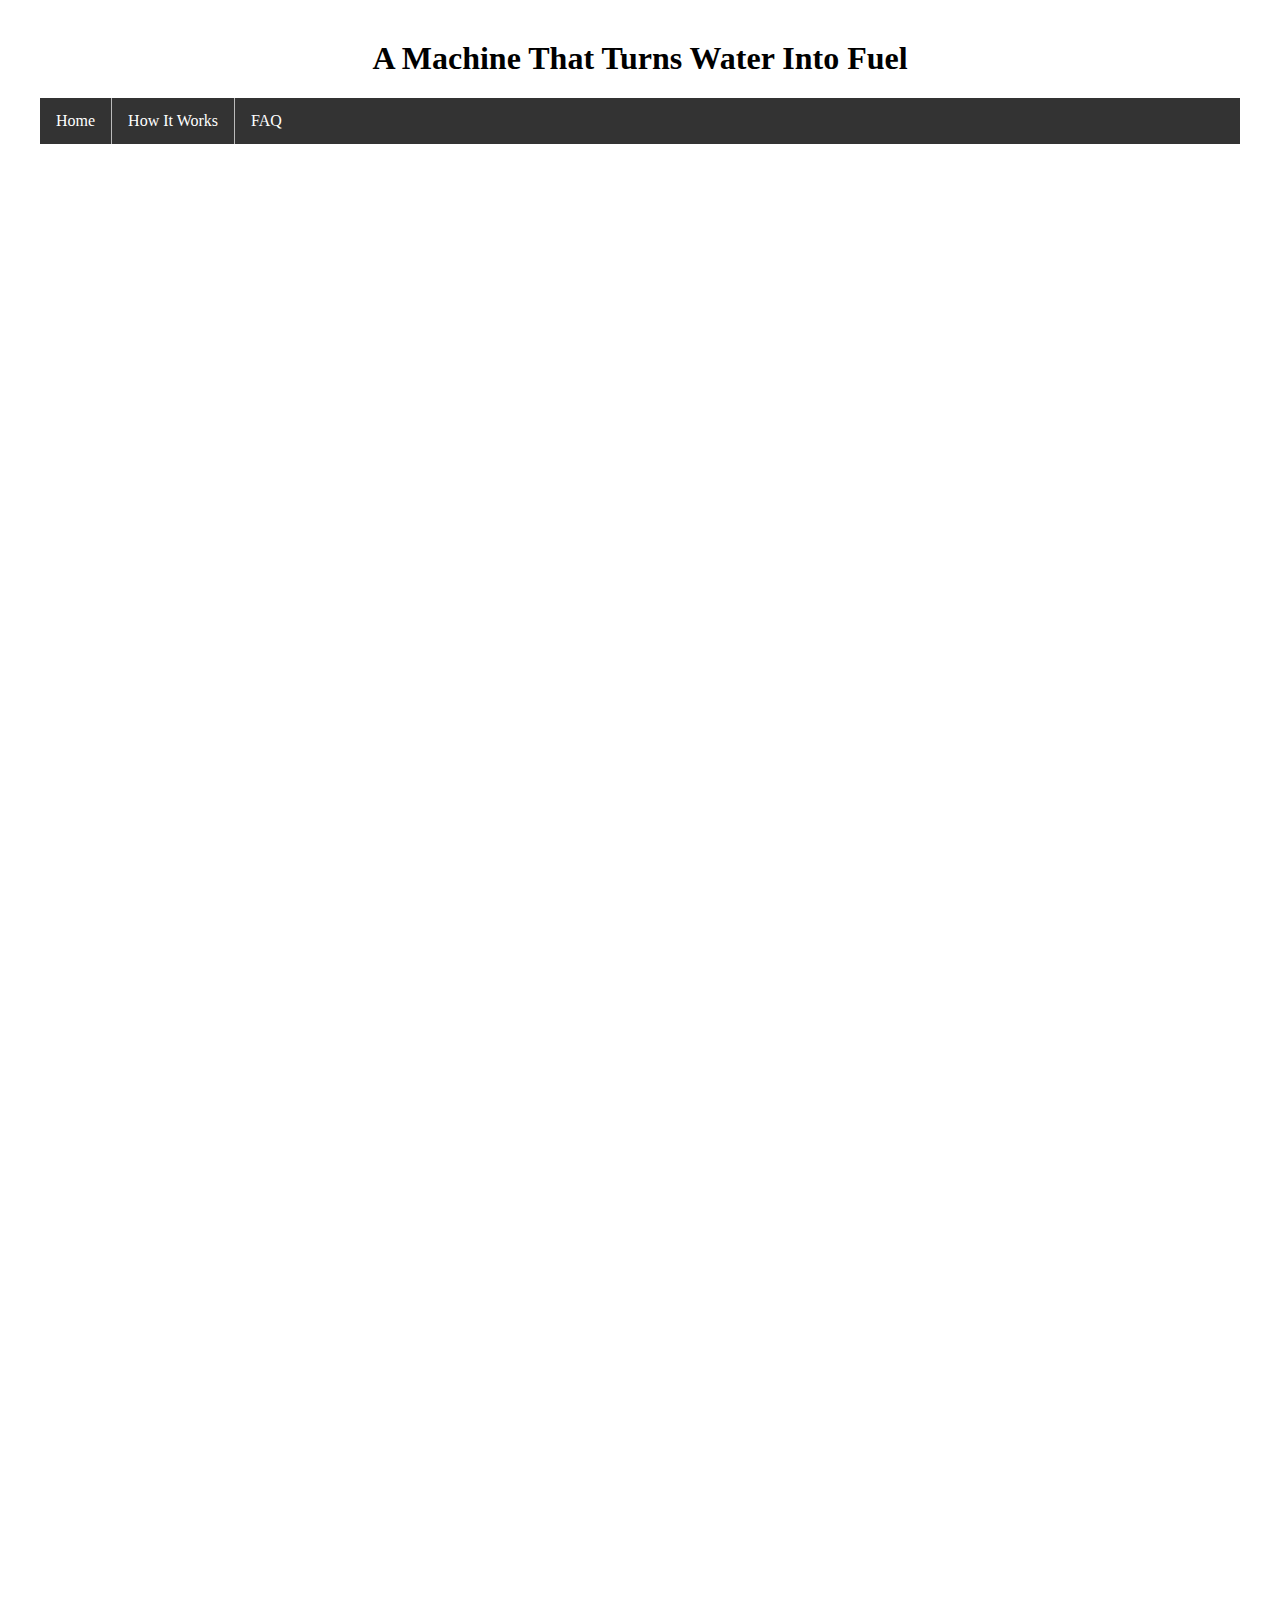
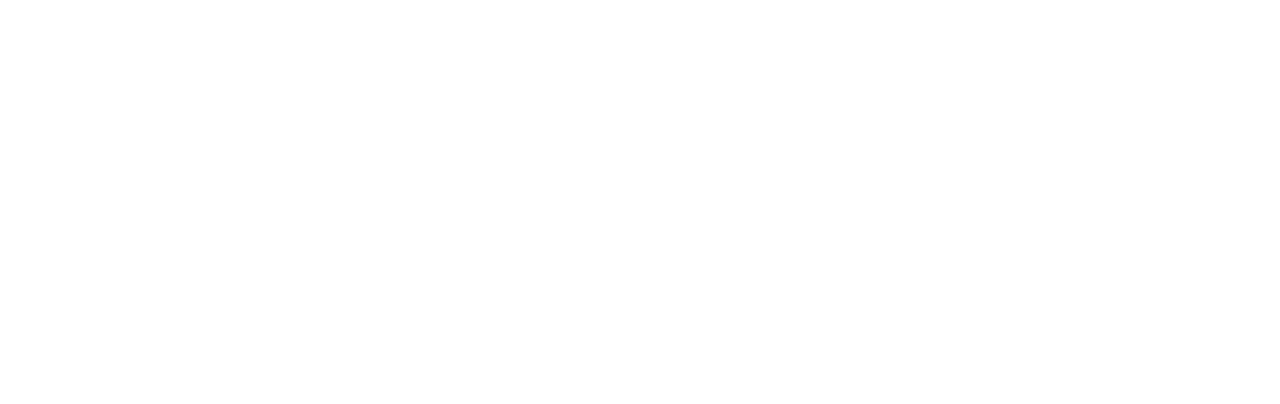
==== index.html @ bcba6958 "Update index.html" ====
<html>
<head>
  <h1>A Machine That Turns Water Into Fuel</h1>
  <link href="index.css" rel="stylesheet" href="text/css">
  </head>
  <body>
   <ul>
  <li><a href="index.html">Home</a></li>
  <li><a href="HowItWorks.html">How It Works</a></li>
  <li><a href="FAQ.html">FAQ</a></li>
 </ul>
<div class="wrapper">
  <div class="box content">Watch to learn more about this machine!</div>
    <iframe width="560" height="315" src="https://www.youtube.com/embed/oFMgLjzMIgI?list=UU5aeU5hk31cLzq_sAExLVWg" frameborder="0" allowfullscreen></iframe>
  <div class="box content">If we're going to make a move away from fossil fuels, it's not going to happen overnight; too much of our existing infrastructure and technology is based on coal and petroleum, which would take a lot of time and money to replace. However, synthetic fuels would be a good interim option, especially if they could be cleanly produced as Sunfire GmbH has done. The Dresden-based cleantech company has unveiled a rig the first of its kind that uses what it calls "Power-to-Liquid" technology to convert H2O and CO2 into liquid hydrocarbons synthetic petrol, diesel and kerosene.</div>
    </div>
</body>
</html>
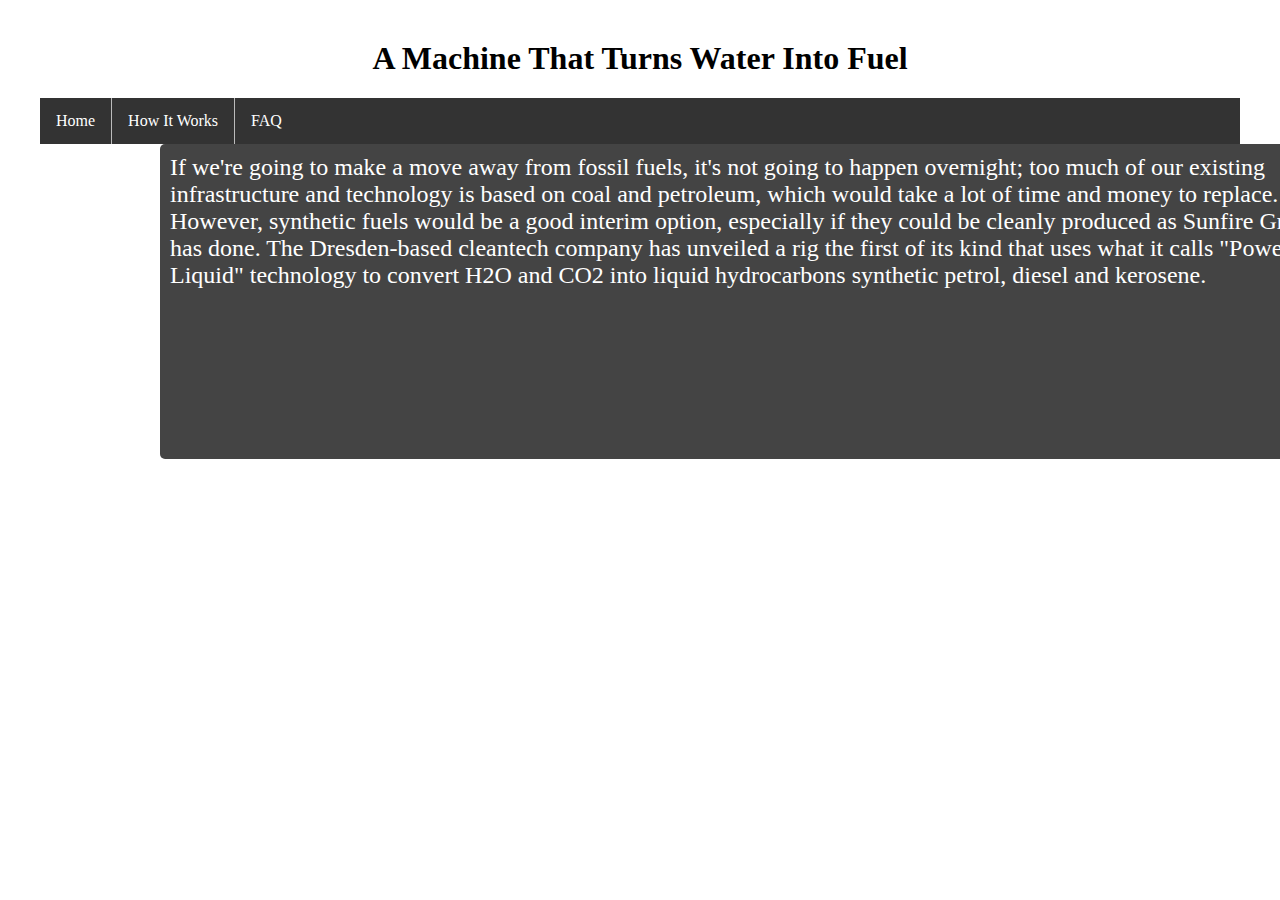
==== commit 8c6043da: "Update index.html" ====
--- a/index.html
+++ b/index.html
@@ -12,7 +12,7 @@
 <div class="wrapper">
   <div class="box content">Watch to learn more about this machine!</div>
     <iframe width="560" height="315" src="https://www.youtube.com/embed/oFMgLjzMIgI?list=UU5aeU5hk31cLzq_sAExLVWg" frameborder="0" allowfullscreen></iframe>
-  <div class="box content">If we're going to make a move away from fossil fuels, it's not going to happen overnight; too much of our existing infrastructure and technology is based on coal and petroleum, which would take a lot of time and money to replace. However, synthetic fuels would be a good interim option, especially if they could be cleanly produced as Sunfire GmbH has done. The Dresden-based cleantech company has unveiled a rig the first of its kind that uses what it calls "Power-to-Liquid" technology to convert H2O and CO2 into liquid hydrocarbons synthetic petrol, diesel and kerosene.</div>
+  <div class="box">If we're going to make a move away from fossil fuels, it's not going to happen overnight; too much of our existing infrastructure and technology is based on coal and petroleum, which would take a lot of time and money to replace. However, synthetic fuels would be a good interim option, especially if they could be cleanly produced as Sunfire GmbH has done. The Dresden-based cleantech company has unveiled a rig the first of its kind that uses what it calls "Power-to-Liquid" technology to convert H2O and CO2 into liquid hydrocarbons synthetic petrol, diesel and kerosene.</div>
     </div>
 </body>
 </html>
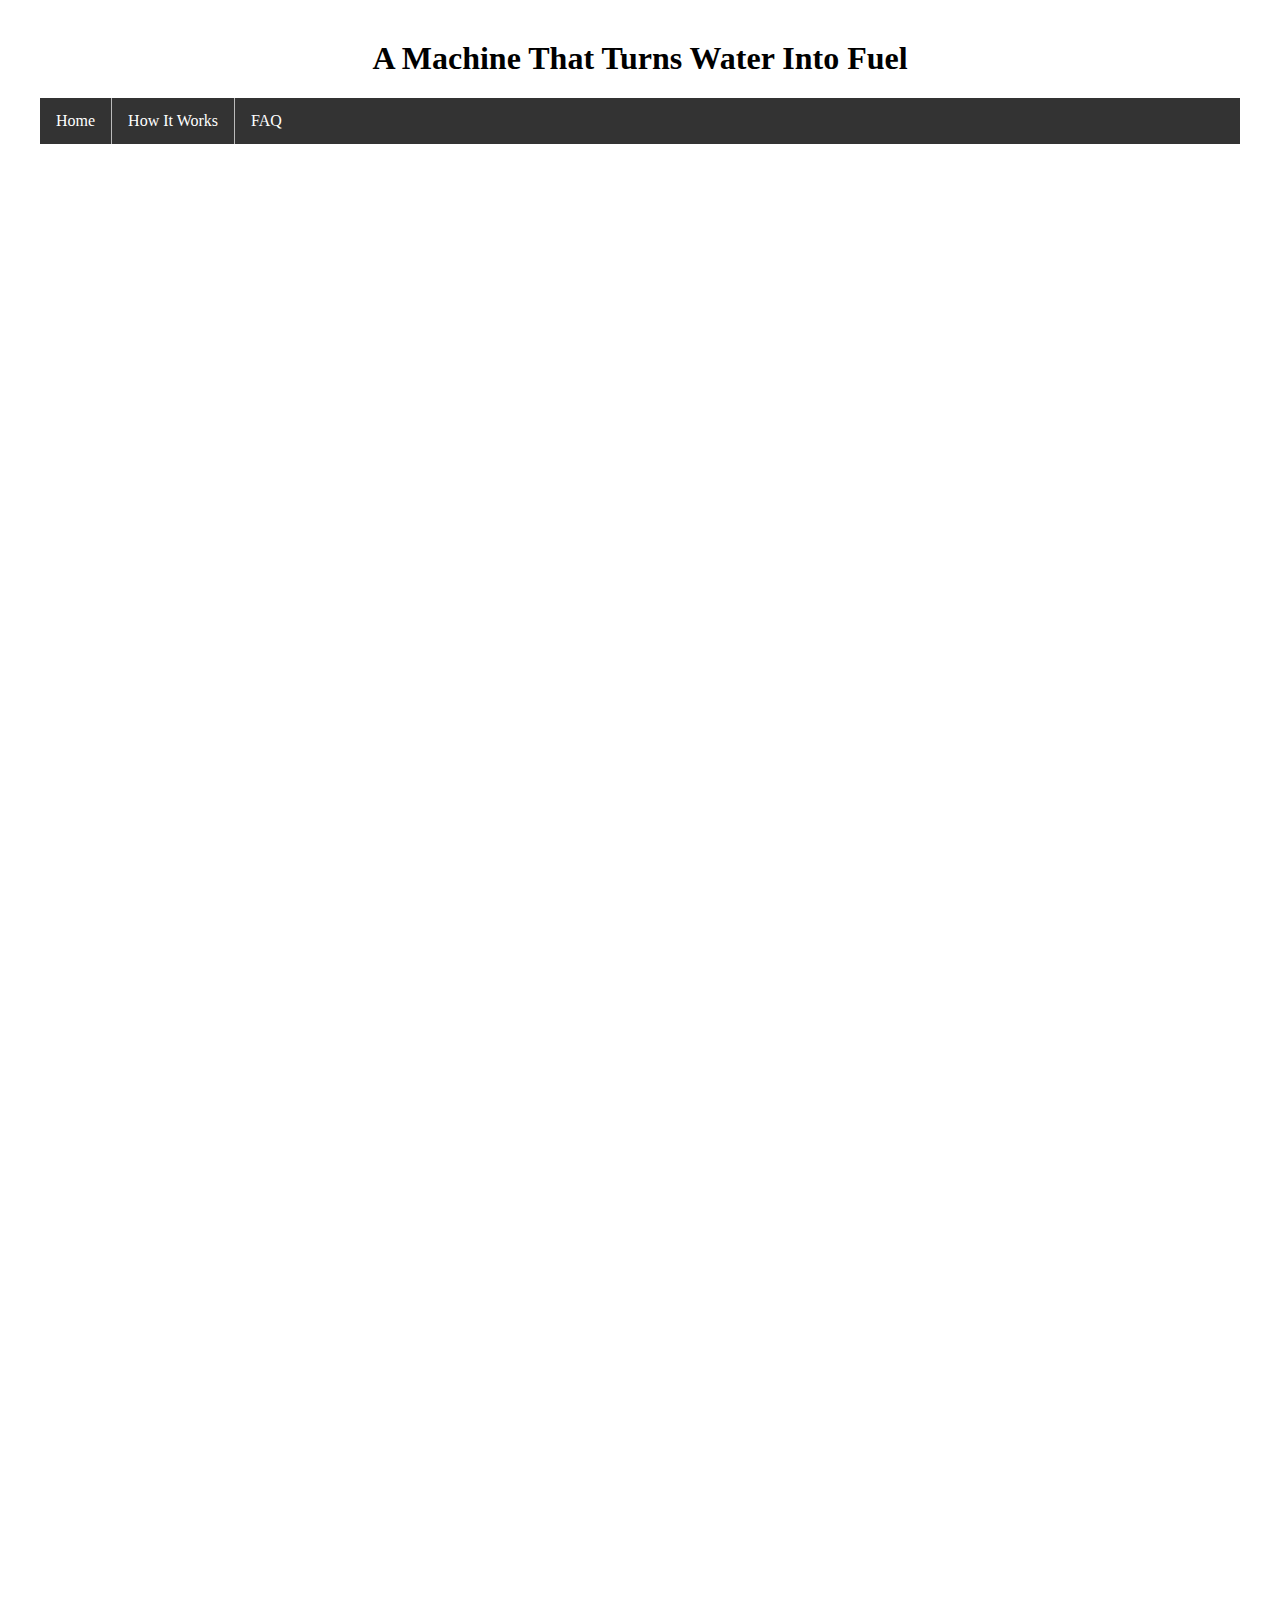
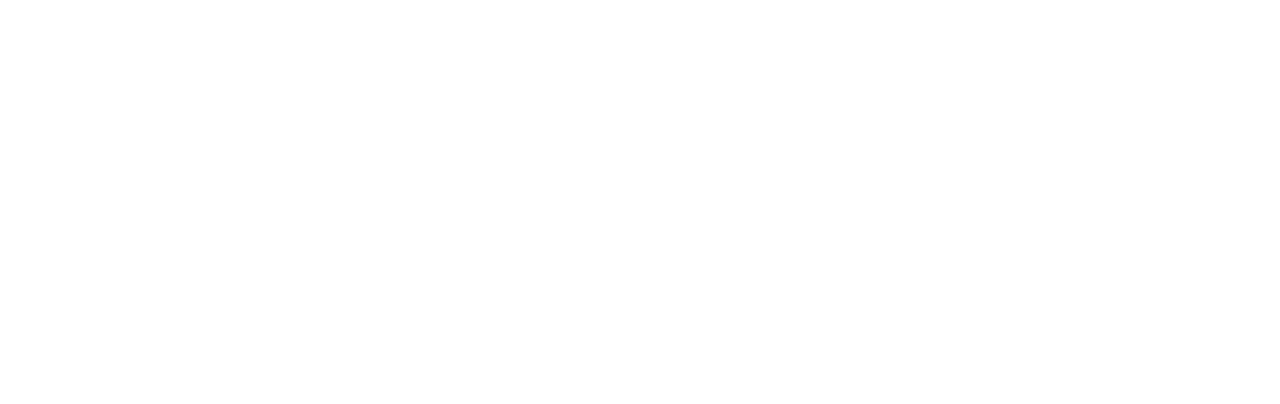
==== commit cad98a43: "Update index.html" ====
--- a/index.html
+++ b/index.html
@@ -12,7 +12,7 @@
 <div class="wrapper">
   <div class="box content">Watch to learn more about this machine!</div>
     <iframe width="560" height="315" src="https://www.youtube.com/embed/oFMgLjzMIgI?list=UU5aeU5hk31cLzq_sAExLVWg" frameborder="0" allowfullscreen></iframe>
-  <div class="box">If we're going to make a move away from fossil fuels, it's not going to happen overnight; too much of our existing infrastructure and technology is based on coal and petroleum, which would take a lot of time and money to replace. However, synthetic fuels would be a good interim option, especially if they could be cleanly produced as Sunfire GmbH has done. The Dresden-based cleantech company has unveiled a rig the first of its kind that uses what it calls "Power-to-Liquid" technology to convert H2O and CO2 into liquid hydrocarbons synthetic petrol, diesel and kerosene.</div>
+  <div class="box content">If we're going to make a move away from fossil fuels, it's not going to happen overnight; too much of our existing infrastructure and technology is based on coal and petroleum, which would take a lot of time and money to replace. However, synthetic fuels would be a good interim option, especially if they could be cleanly produced as Sunfire GmbH has done. The Dresden-based cleantech company has unveiled a rig the first of its kind that uses what it calls "Power-to-Liquid" technology to convert H2O and CO2 into liquid hydrocarbons synthetic petrol, diesel and kerosene.</div>
     </div>
 </body>
 </html>
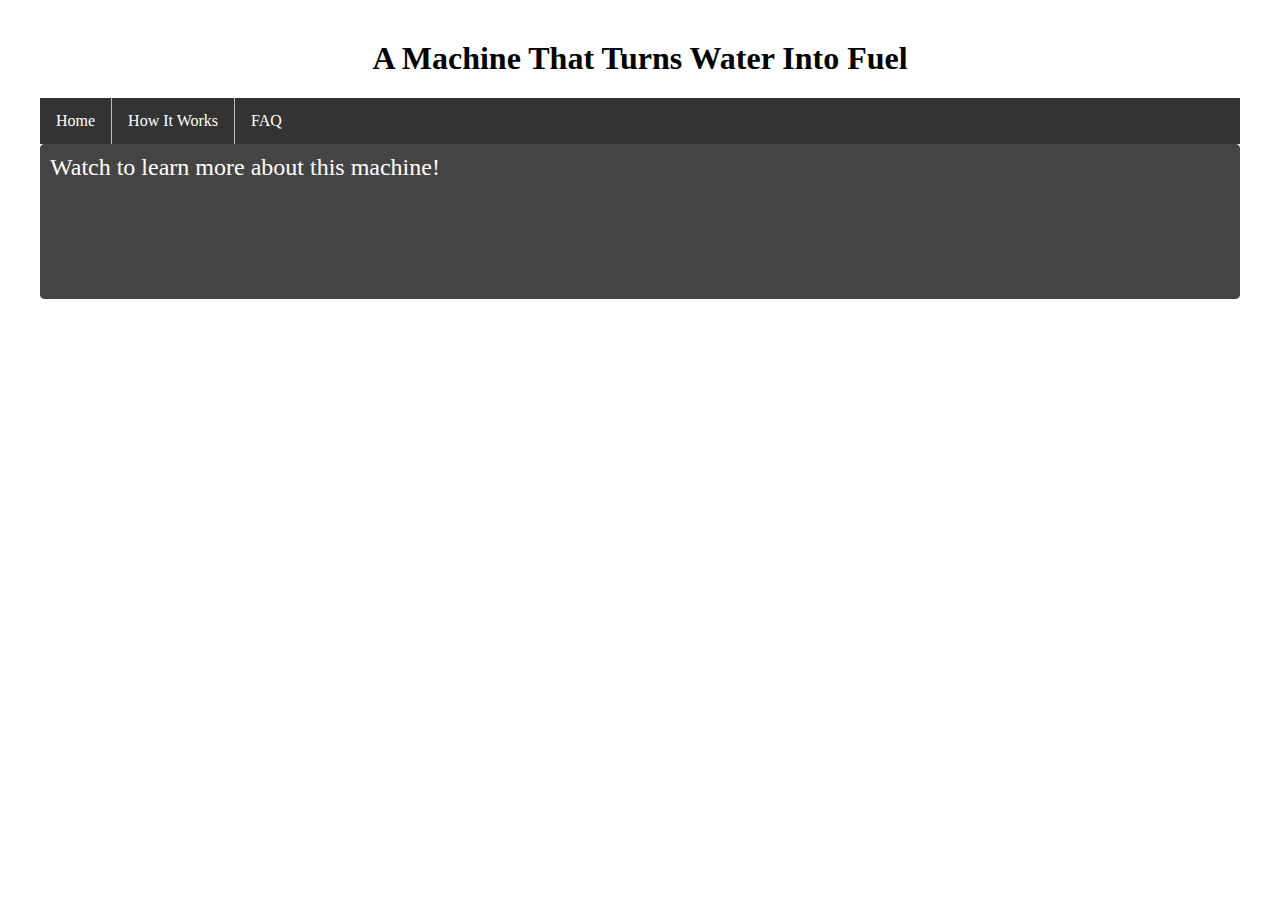
==== commit 3e0c4914: "Update index.html" ====
--- a/index.html
+++ b/index.html
@@ -10,9 +10,9 @@
   <li><a href="FAQ.html">FAQ</a></li>
  </ul>
 <div class="wrapper">
-  <div class="box content">Watch to learn more about this machine!</div>
     <iframe width="560" height="315" src="https://www.youtube.com/embed/oFMgLjzMIgI?list=UU5aeU5hk31cLzq_sAExLVWg" frameborder="0" allowfullscreen></iframe>
   <div class="box content">If we're going to make a move away from fossil fuels, it's not going to happen overnight; too much of our existing infrastructure and technology is based on coal and petroleum, which would take a lot of time and money to replace. However, synthetic fuels would be a good interim option, especially if they could be cleanly produced as Sunfire GmbH has done. The Dresden-based cleantech company has unveiled a rig the first of its kind that uses what it calls "Power-to-Liquid" technology to convert H2O and CO2 into liquid hydrocarbons synthetic petrol, diesel and kerosene.</div>
+   <div class="box content">Watch to learn more about this machine!</div>
     </div>
 </body>
 </html>
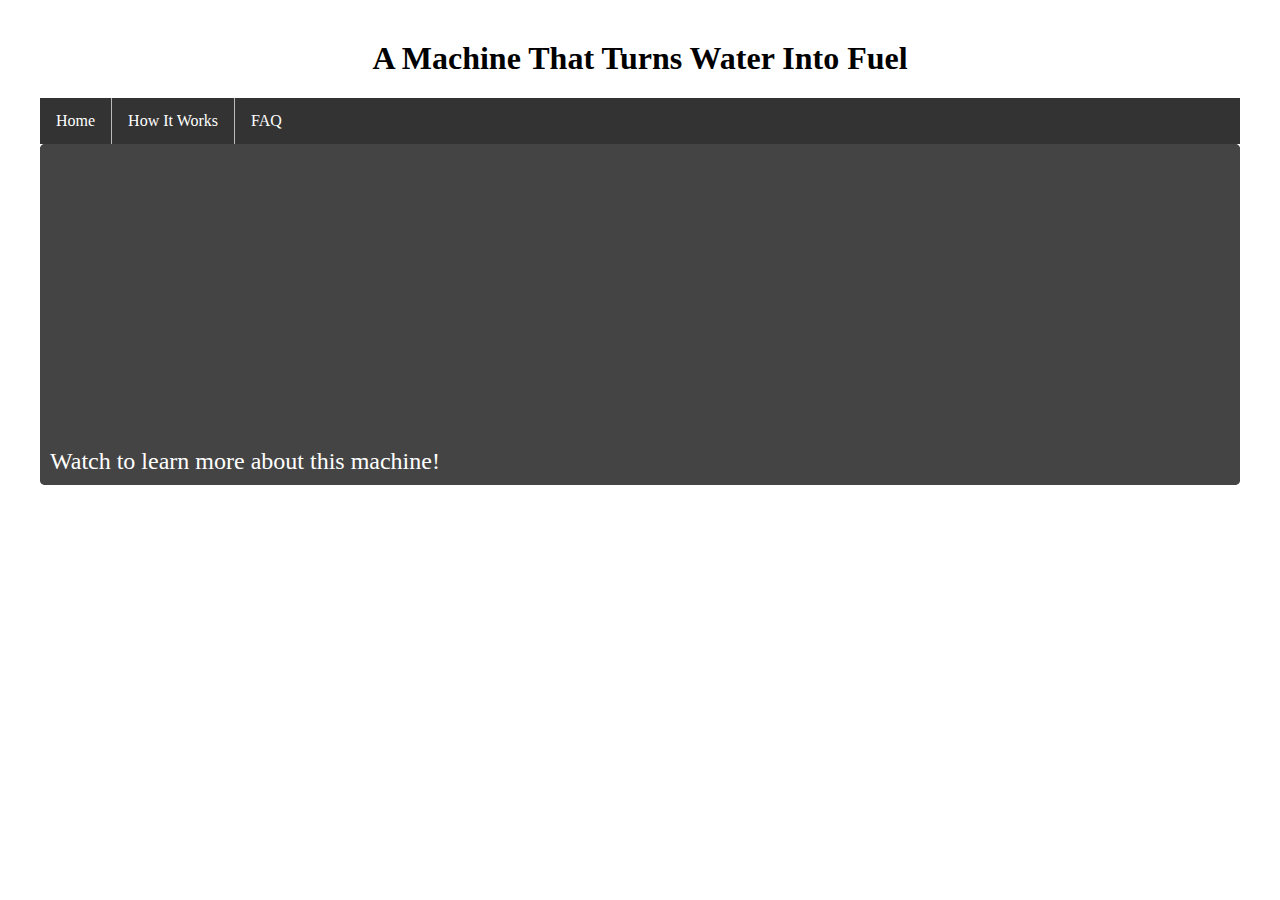
==== commit 8a7ebf1f: "Update index.html" ====
--- a/index.html
+++ b/index.html
@@ -10,9 +10,9 @@
   <li><a href="FAQ.html">FAQ</a></li>
  </ul>
 <div class="wrapper">
-    <iframe width="560" height="315" src="https://www.youtube.com/embed/oFMgLjzMIgI?list=UU5aeU5hk31cLzq_sAExLVWg" frameborder="0" allowfullscreen></iframe>
-  <div class="box content">If we're going to make a move away from fossil fuels, it's not going to happen overnight; too much of our existing infrastructure and technology is based on coal and petroleum, which would take a lot of time and money to replace. However, synthetic fuels would be a good interim option, especially if they could be cleanly produced as Sunfire GmbH has done. The Dresden-based cleantech company has unveiled a rig the first of its kind that uses what it calls "Power-to-Liquid" technology to convert H2O and CO2 into liquid hydrocarbons synthetic petrol, diesel and kerosene.</div>
-   <div class="box content">Watch to learn more about this machine!</div>
+   <div class="box content">If we're going to make a move away from fossil fuels, it's not going to happen overnight; too much of our existing infrastructure and technology is based on coal and petroleum, which would take a lot of time and money to replace. However, synthetic fuels would be a good interim option, especially if they could be cleanly produced as Sunfire GmbH has done. The Dresden-based cleantech company has unveiled a rig the first of its kind that uses what it calls "Power-to-Liquid" technology to convert H2O and CO2 into liquid hydrocarbons synthetic petrol, diesel and kerosene.</div>
+  <div class="box content">Watch to learn more about this machine!
+  <iframe width="560" height="315" src="https://www.youtube.com/embed/oFMgLjzMIgI?list=UU5aeU5hk31cLzq_sAExLVWg" frameborder="0" allowfullscreen></iframe></div>   
     </div>
 </body>
 </html>
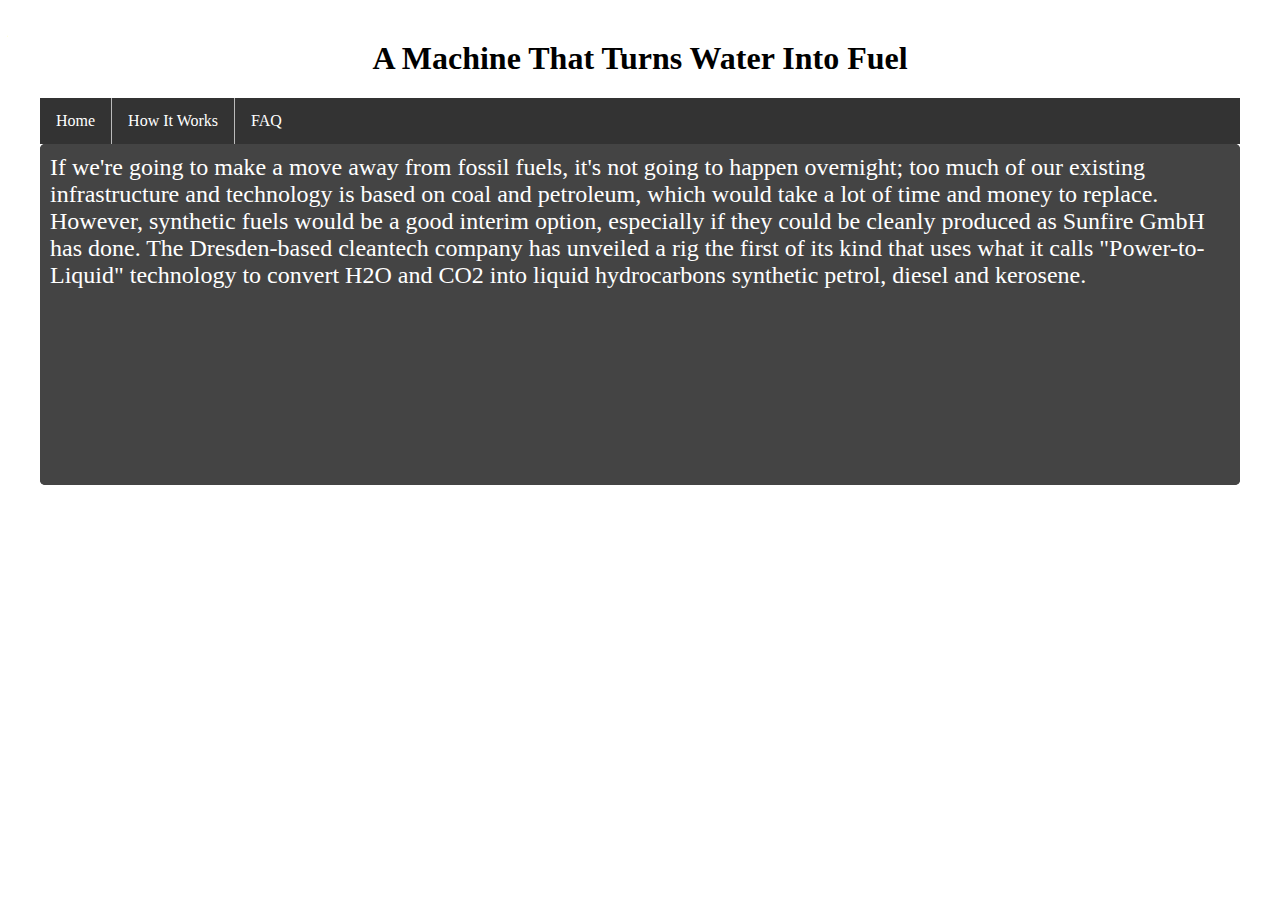
==== commit cc48e277: "Update index.html" ====
--- a/index.html
+++ b/index.html
@@ -10,9 +10,10 @@
   <li><a href="FAQ.html">FAQ</a></li>
  </ul>
 <div class="wrapper">
-   <div class="box content">If we're going to make a move away from fossil fuels, it's not going to happen overnight; too much of our existing infrastructure and technology is based on coal and petroleum, which would take a lot of time and money to replace. However, synthetic fuels would be a good interim option, especially if they could be cleanly produced as Sunfire GmbH has done. The Dresden-based cleantech company has unveiled a rig the first of its kind that uses what it calls "Power-to-Liquid" technology to convert H2O and CO2 into liquid hydrocarbons synthetic petrol, diesel and kerosene.</div>
   <div class="box content">Watch to learn more about this machine!
-  <iframe width="560" height="315" src="https://www.youtube.com/embed/oFMgLjzMIgI?list=UU5aeU5hk31cLzq_sAExLVWg" frameborder="0" allowfullscreen></iframe></div>   
+  <iframe width="560" height="315" src="https://www.youtube.com/embed/oFMgLjzMIgI?list=UU5aeU5hk31cLzq_sAExLVWg" frameborder="0" allowfullscreen></iframe></div>  
+     <div class="box content">If we're going to make a move away from fossil fuels, it's not going to happen overnight; too much of our existing infrastructure and technology is based on coal and petroleum, which would take a lot of time and money to replace. However, synthetic fuels would be a good interim option, especially if they could be cleanly produced as Sunfire GmbH has done. The Dresden-based cleantech company has unveiled a rig the first of its kind that uses what it calls "Power-to-Liquid" technology to convert H2O and CO2 into liquid hydrocarbons synthetic petrol, diesel and kerosene.</div>
+
     </div>
 </body>
 </html>
